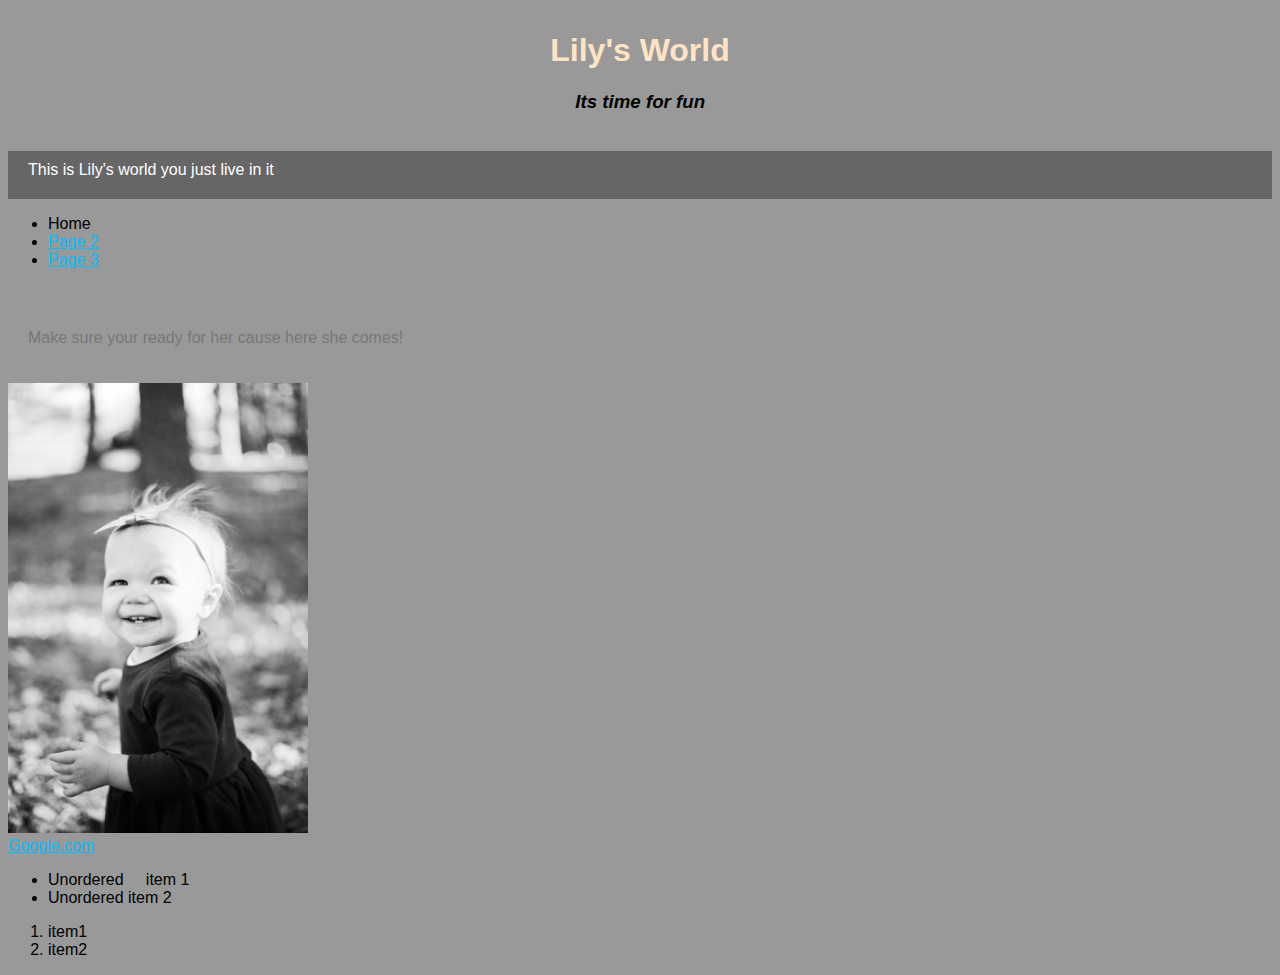
==== index.html @ 7953b8df "first commit" ====
<!Doctype html>
<html>
<head>
            <! title tag is used for the Website tab >
    <title>Custom Website</title>
    <link href="website.css" rel="stylesheet" type="text/css">
</head> 
    
<body>
    <center>
    <table>
            <! tr defines a row in a table>
        <tr>
            <! td defines a cell in a table>
            <td>
                <h1><strong>Lily's World</strong></h1>
                <h3 style="margin-left: 25px"><em>Its time for fun</em></h3>
            </td>
        </tr>
    
    </table>
    </center>
    
    <p>
        This is Lily's world you just live in it       
    </p>
    
     <! br creates a line break>
    
    <ul>
        <li>Home</li>
        <li><a href="page2.html">Page 2</a></li>
        <li><a href="page3.html">Page 3</a></li>
    </ul>
    
    <br> 
    
    <p class="secondary">
    Make sure your ready for her cause here she comes!
    </p>
    
            
    
    <img src="Photo1.jpg" width="300">
    
    <br>
    
            <! a defines a hyperlink>
            <! href is and element that indicates the links destination>
                <! side note on displaying elements>
                <! Inline elements do not force new lines before or after>
                <! Block elements have lines appear before and after>
                <! Hidden elements never display like meta tags and style>
    
    <a href="http://www.google.com">Google.com</a>
    
    <br>
            <! &nbsp; adds a space between somthing>
    
        <ul>
            <li>Unordered &nbsp; &nbsp; item 1</li>
            <li>Unordered item 2</li>
        </ul>
            <! ol ordered list will add a number before it>
        <ol>  
        <li>item1</li>
        <li>item2</li>  
        </ol>
     
</body>
    
</html>
---- website.css ----
body{
    background: #999;
    font-family: arial;
}

h1 {
    color:bisque;
}

a {
    color:deepskyblue;
}

p {
    background: #666;
    color: white;
    padding: 10px 10px 20px 20px;    
}

.secondary {
    background: none;
    color: #777;
}
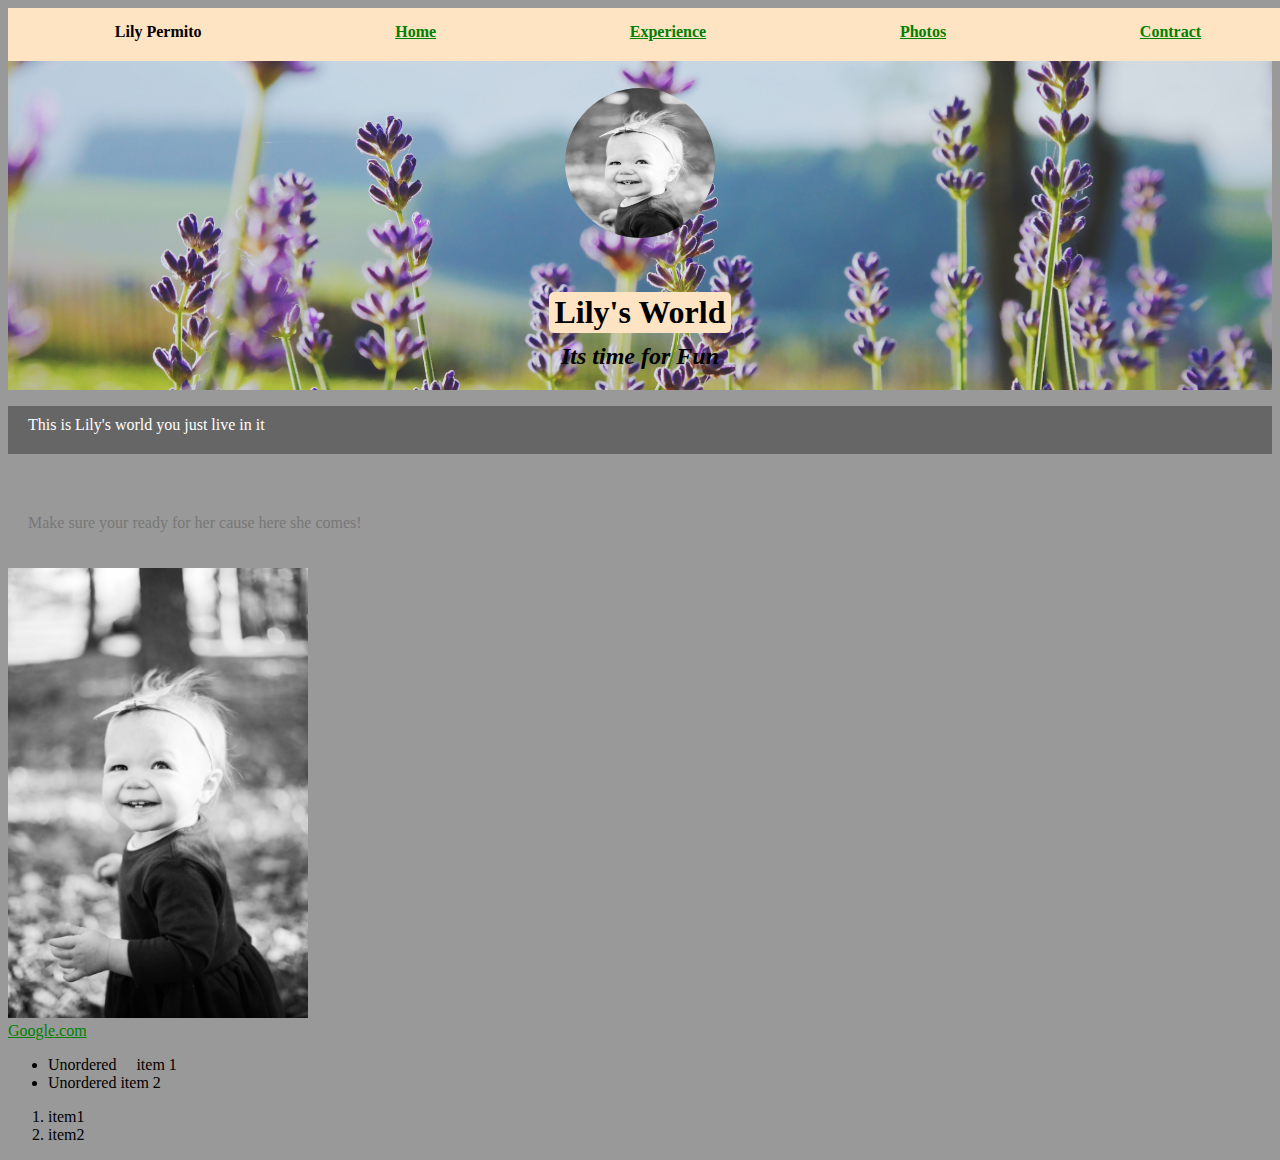
==== commit b218b79b: "first commit" ====
--- a/index.html
+++ b/index.html
@@ -7,19 +7,22 @@
 </head> 
     
 <body>
-    <center>
-    <table>
-            <! tr defines a row in a table>
-        <tr>
-            <! td defines a cell in a table>
-            <td>
-                <h1><strong>Lily's World</strong></h1>
-                <h3 style="margin-left: 25px"><em>Its time for fun</em></h3>
-            </td>
-        </tr>
     
-    </table>
-    </center>
+    <div class="main-nav">
+        <ul class="nav">
+            <li class="name">Lily Permito</li>
+            <li><a href="#">Home</a></li>
+            <li><a href="page2.html">Experience</a></li>
+            <li><a href="page3.html">Photos</a></li>
+            <li><a href="#">Contract</a></li>
+        </ul>
+    </div>
+    
+    <header>
+        <img src="Photo2.jpg" alt="Picture of Lily" class="profile-image">
+        <h1 class="tag name"><strong>Lily's World</strong></h1>
+        <h2 class="flare"><em>Its time for Fun</em></h2>
+    </header>
     
     <p>
         This is Lily's world you just live in it       
@@ -27,11 +30,6 @@
     
      <! br creates a line break>
     
-    <ul>
-        <li>Home</li>
-        <li><a href="page2.html">Page 2</a></li>
-        <li><a href="page3.html">Page 3</a></li>
-    </ul>
     
     <br> 
     
@@ -52,7 +50,7 @@
                 <! Block elements have lines appear before and after>
                 <! Hidden elements never display like meta tags and style>
     
-    <a href="http://www.google.com">Google.com</a>
+    <a href="http://www.google.com" target="_blank">Google.com</a>
     
     <br>
             <! &nbsp; adds a space between somthing>
--- a/website.css
+++ b/website.css
@@ -1,14 +1,85 @@
 body{
     background: #999;
-    font-family: arial;
+}
+
+.main-nav {
+    width: 100%;
+    background: bisque;  
+    min-height: 30px;
+    padding: 10px;
+    position: fixed;
+    text-align: center;
+}
+
+.nav{
+    display: flex;
+    justify-content: space-around;
+    font-weight: 700;
+    list-style-type: none;
+    margin: 0 auto;
+    padding: 0;
+}
+
+.nav .name {
+    display: ;
+}
+
+.nav li{
+    padding: 5px 10px 10px 10px;
+}
+
+.nav a {
+    transition: all .5s;
+}
+
+.nav a:hover{
+    color: black;
+}
+
+header {
+    text-align: center;
+    background: url(lavender2.jpg) no-repeat top center;
+    background-size: 100px;
+    overflow: hidden;
+    padding-top: 60px;
+    background-size: 100%;
+}
+
+header .profile-image {
+    margin: 20px 30px 40px;
+    width: 150px;
+    height: 150px;
+    border-radius: 50%;
+    border: 3px green;
+    transition: all .5s;
+}
+
+.tag {
+    background: bisque;
+    color: black;
+    padding: 2px 5px;
+    border-radius: 5px;
+    display: table;
+    margin: 10px auto;
+    font-family: serif;
+}
+
+.flare {
+    color: black;
+    margin-top: 2px;
 }
 
 h1 {
-    color:bisque;
+    color: black;
+    margin-bottom: none;
+}
+
+h2 {
+    margin: none;
 }
 
 a {
-    color:deepskyblue;
+    color: green;
 }
 
 p {
